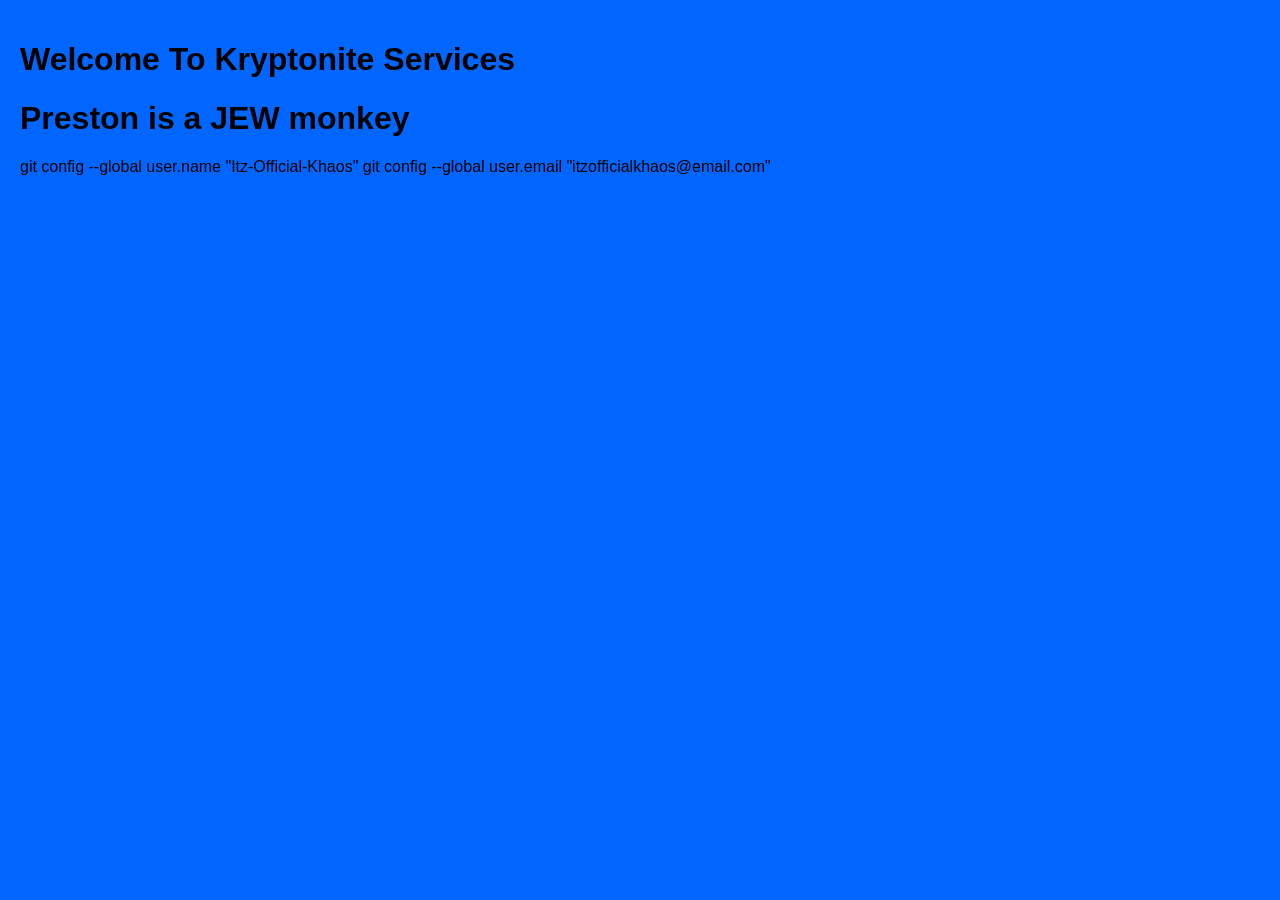
==== index.html @ 103d4fd6 "test" ====
<!DOCTYPE html>
<html lang="en">
<head>
    <meta charset="UTF-8">
    <meta name="viewport" content="width=device-width, initial-scale=1.0">
    <title>Kryptonite Services</title>
    <link rel="stylesheet" href="style.css"
</head>
<body>
    <h1>Welcome To Kryptonite Services</h1>
    <h1>Preston is a JEW monkey</h1>


</body>
</html>

git config --global user.name "Itz-Official-Khaos"

git config --global user.email "itzofficialkhaos@email.com"
---- style.css ----
body {
    font-family: Ariel, sans-serif;
    background-color: #0066ff;
    margin: 0;
    padding: 20px;
}
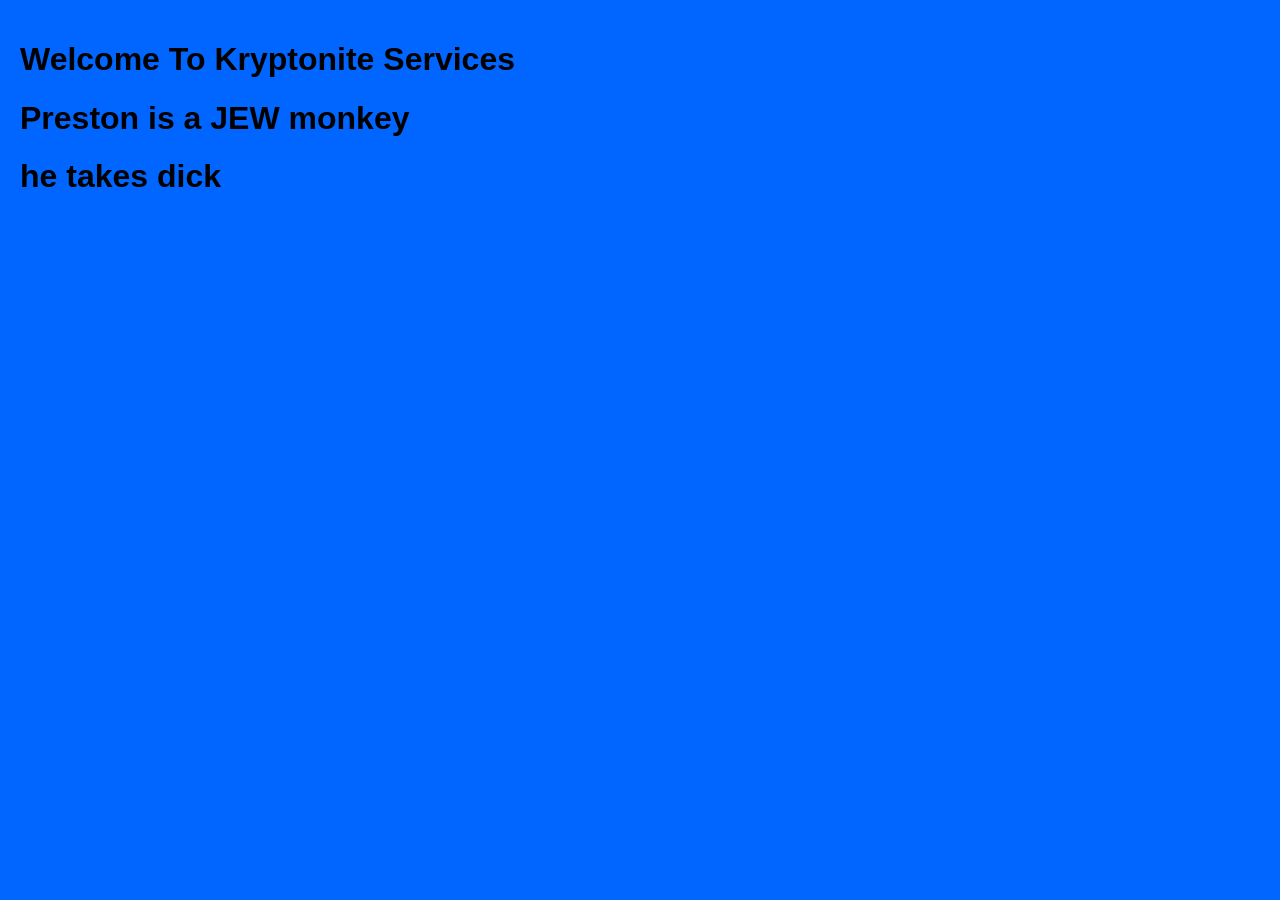
==== commit 8cb1cbd8: "test2" ====
--- a/index.html
+++ b/index.html
@@ -9,11 +9,9 @@
 <body>
     <h1>Welcome To Kryptonite Services</h1>
     <h1>Preston is a JEW monkey</h1>
+    <h1>he takes dick</h1>
 
 
 </body>
 </html>
 
-git config --global user.name "Itz-Official-Khaos"
-
-git config --global user.email "itzofficialkhaos@email.com"
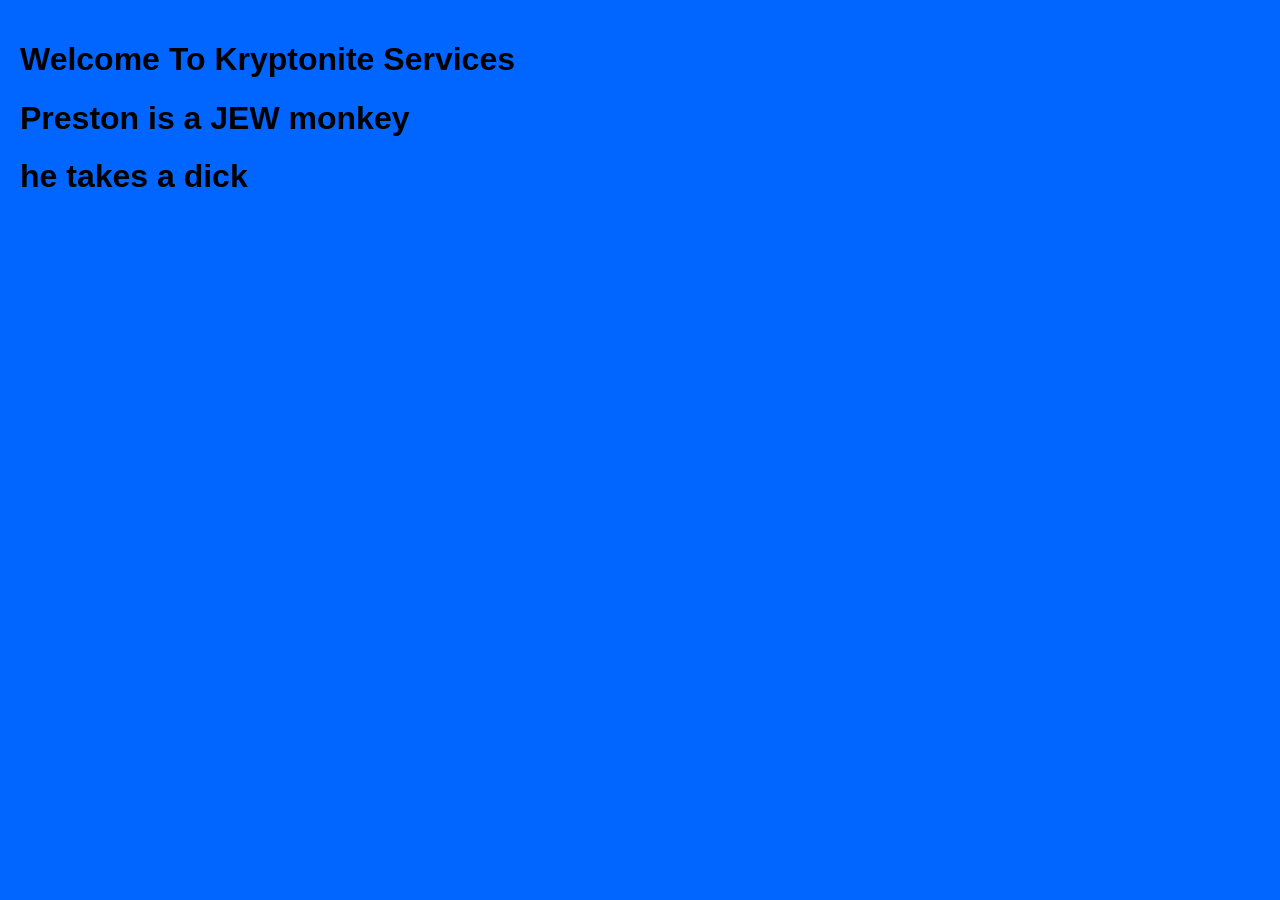
==== commit c81ff01c: "testtf" ====
--- a/index.html
+++ b/index.html
@@ -9,7 +9,7 @@
 <body>
     <h1>Welcome To Kryptonite Services</h1>
     <h1>Preston is a JEW monkey</h1>
-    <h1>he takes dick</h1>
+    <h1>he takes a dick</h1>
 
 
 </body>
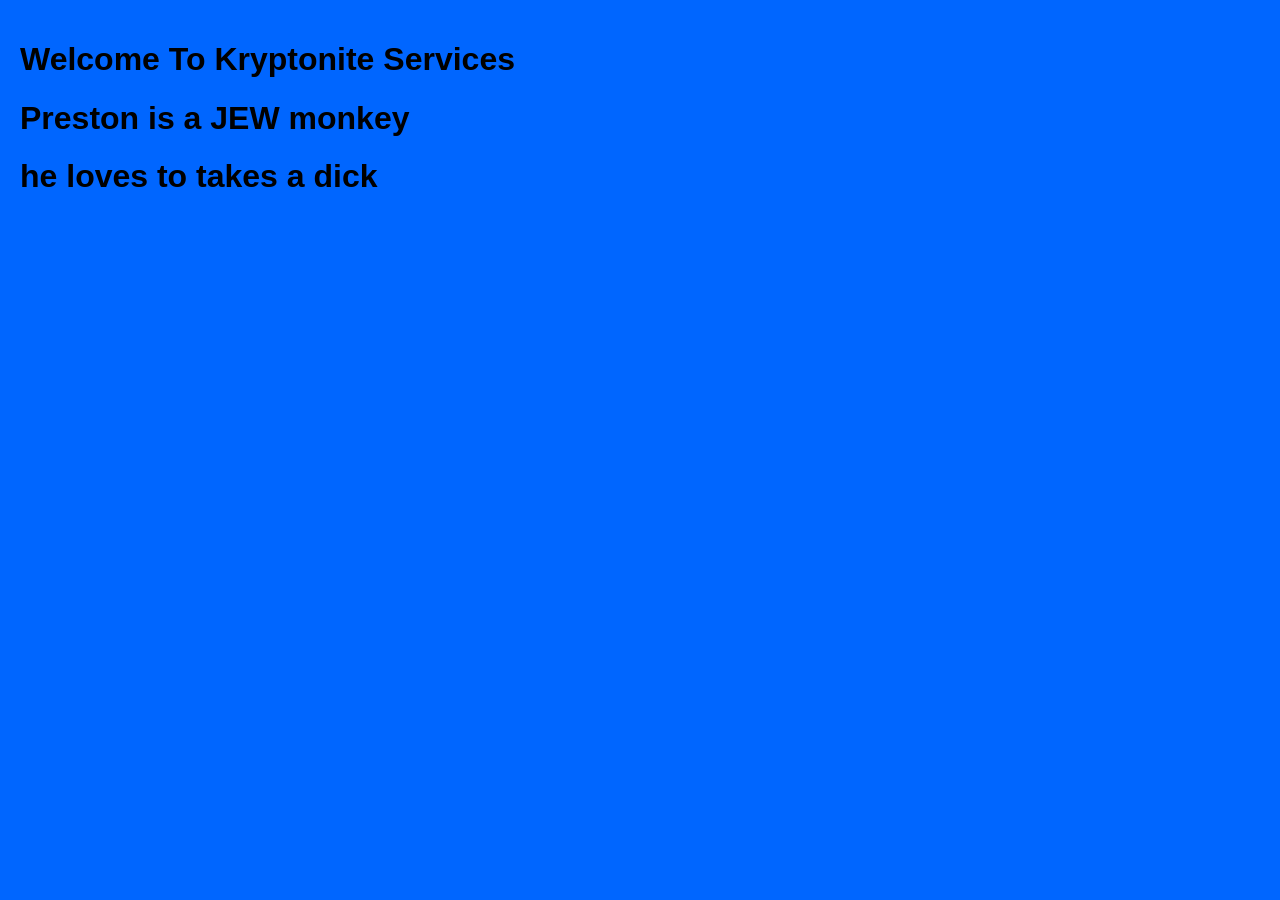
==== commit c6c736e1: "test" ====
--- a/index.html
+++ b/index.html
@@ -9,7 +9,7 @@
 <body>
     <h1>Welcome To Kryptonite Services</h1>
     <h1>Preston is a JEW monkey</h1>
-    <h1>he takes a dick</h1>
+    <h1>he loves to takes a dick</h1>
 
 
 </body>
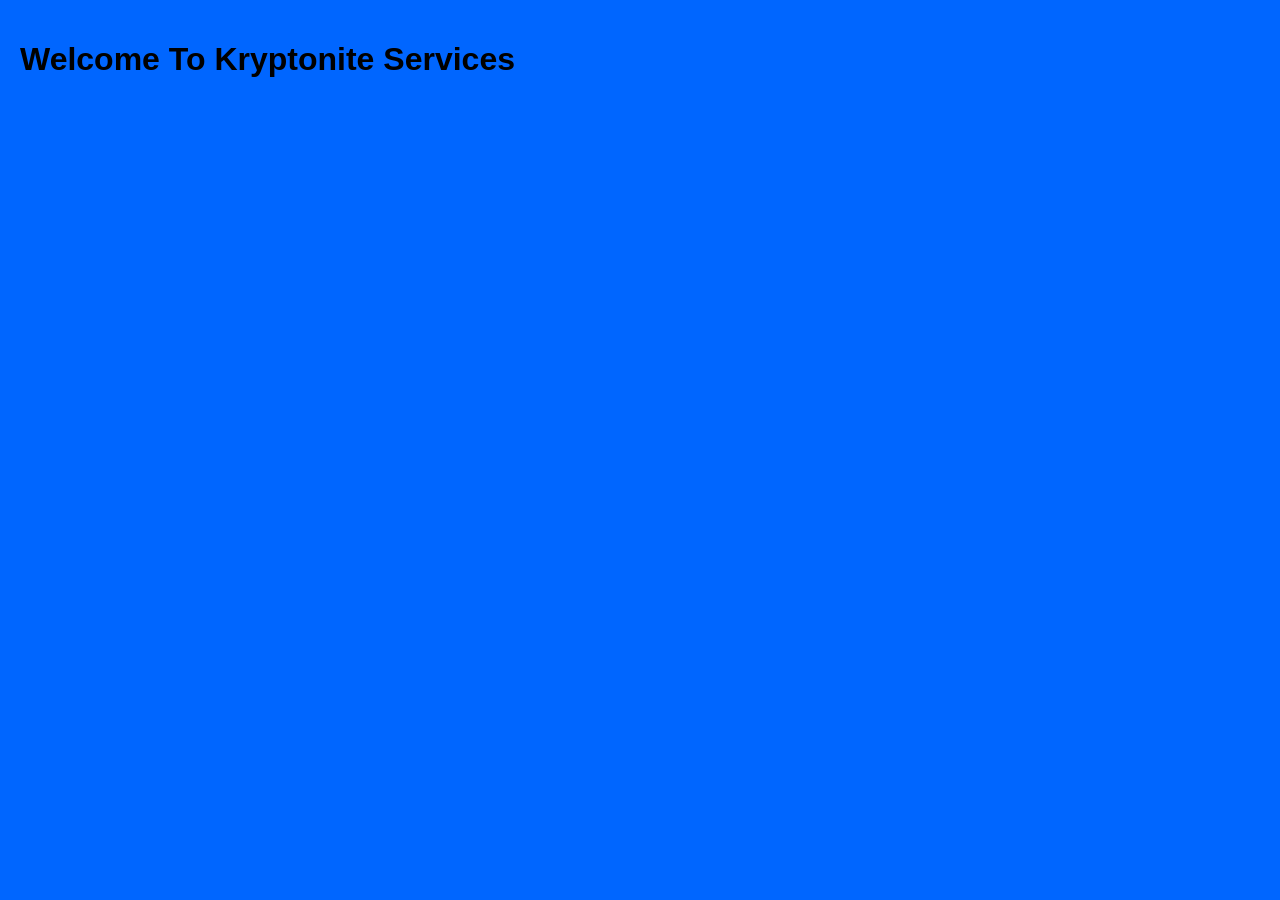
==== commit e3a8c948: "test" ====
--- a/index.html
+++ b/index.html
@@ -8,10 +8,7 @@
 </head>
 <body>
     <h1>Welcome To Kryptonite Services</h1>
-    <h1>Preston is a JEW monkey</h1>
-    <h1>he loves to takes a dick</h1>
 
 
 </body>
-</html>
-
+</html>
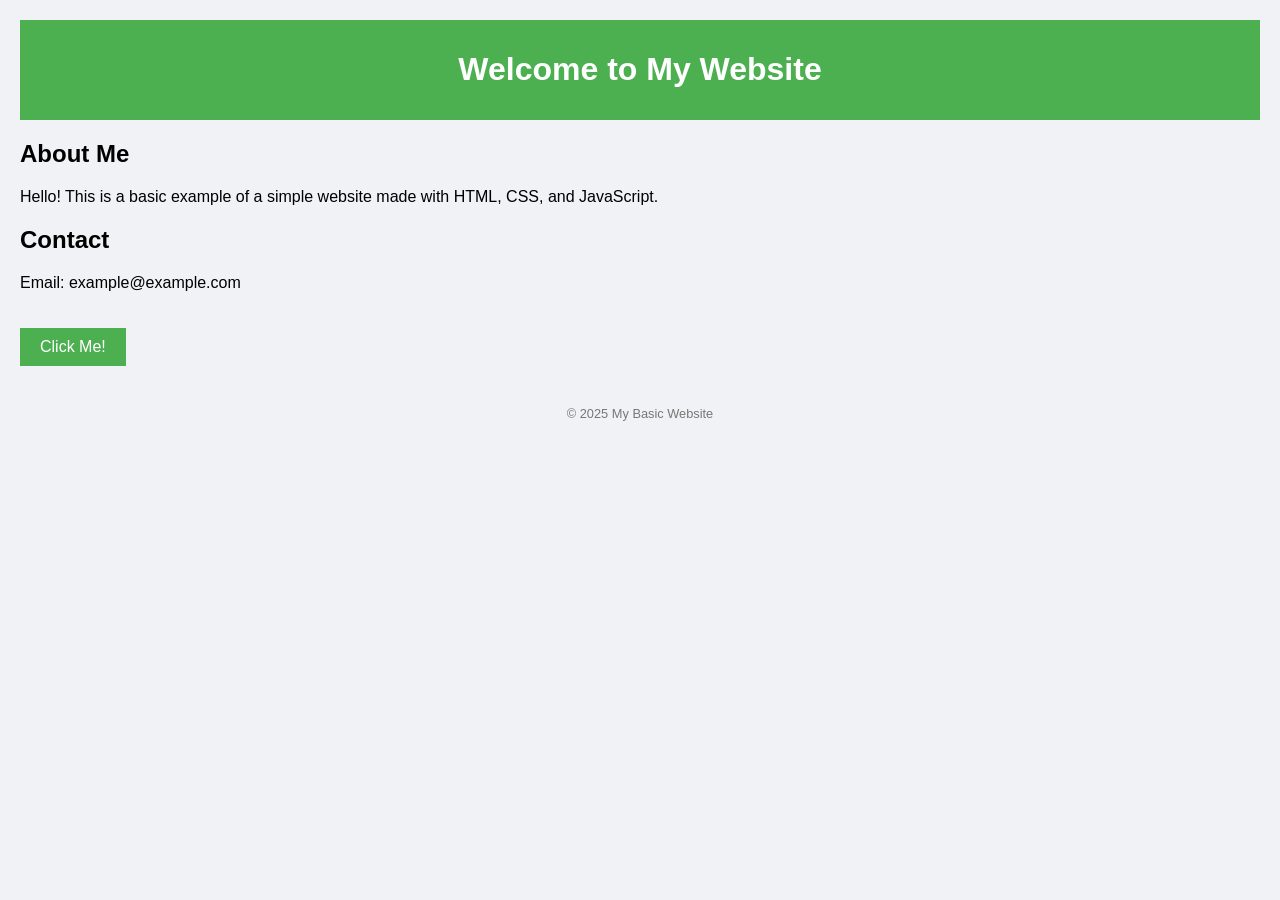
==== commit 2d76cbd0: "test" ====
--- a/index.html
+++ b/index.html
@@ -1,14 +1,31 @@
 <!DOCTYPE html>
 <html lang="en">
 <head>
-    <meta charset="UTF-8">
-    <meta name="viewport" content="width=device-width, initial-scale=1.0">
-    <title>Kryptonite Services</title>
-    <link rel="stylesheet" href="style.css"
+  <meta charset="UTF-8">
+  <meta name="viewport" content="width=device-width, initial-scale=1">
+  <title>My Basic Website</title>
+  <link rel="stylesheet" href="style.css">
 </head>
 <body>
-    <h1>Welcome To Kryptonite Services</h1>
 
+  <header>
+    <h1>Welcome to My Website</h1>
+  </header>
 
+  <main>
+    <h2>About Me</h2>
+    <p>Hello! This is a basic example of a simple website made with HTML, CSS, and JavaScript.</p>
+
+    <h2>Contact</h2>
+    <p>Email: example@example.com</p>
+
+    <button id="clickButton">Click Me!</button>
+  </main>
+
+  <footer>
+    <p>&copy; 2025 My Basic Website</p>
+  </footer>
+
+  <script src="script.js"></script>
 </body>
-</html>+</html>
--- a/style.css
+++ b/style.css
@@ -1,6 +1,39 @@
 body {
-    font-family: Ariel, sans-serif;
-    background-color: #0066ff;
+    font-family: Arial, sans-serif;
+    background-color: #f0f2f5;
     margin: 0;
     padding: 20px;
-}+  }
+  
+  header {
+    background-color: #4CAF50;
+    padding: 10px;
+    text-align: center;
+    color: white;
+  }
+  
+  main {
+    margin-top: 20px;
+  }
+  
+  button {
+    margin-top: 20px;
+    padding: 10px 20px;
+    background-color: #4CAF50;
+    color: white;
+    border: none;
+    cursor: pointer;
+    font-size: 16px;
+  }
+  
+  button:hover {
+    background-color: #45a049;
+  }
+  
+  footer {
+    margin-top: 40px;
+    text-align: center;
+    font-size: 0.8em;
+    color: #777;
+  }
+  
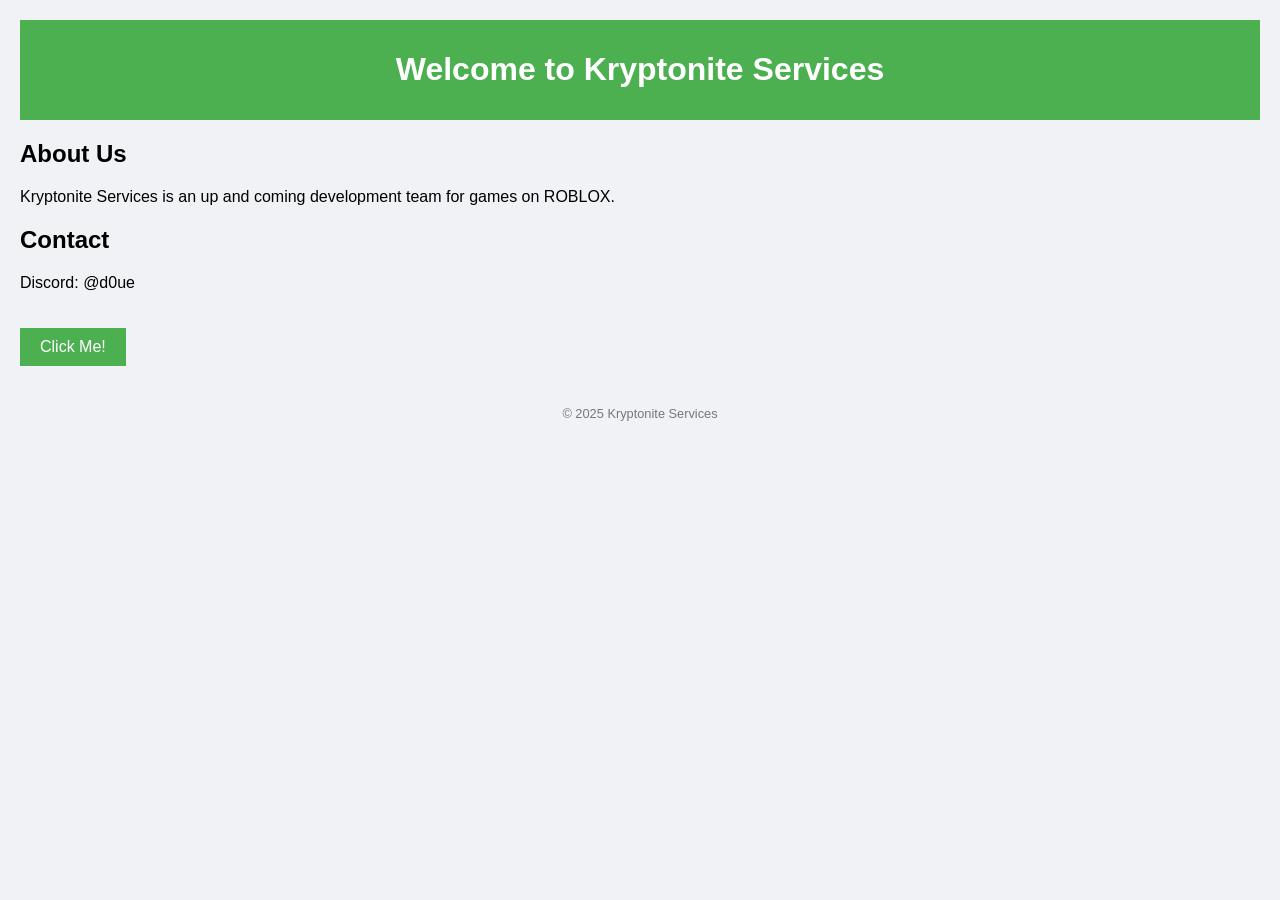
==== commit be4fed7c: "test" ====
--- a/index.html
+++ b/index.html
@@ -3,27 +3,27 @@
 <head>
   <meta charset="UTF-8">
   <meta name="viewport" content="width=device-width, initial-scale=1">
-  <title>My Basic Website</title>
+  <title>Kryptonite Services</title>
   <link rel="stylesheet" href="style.css">
 </head>
 <body>
 
   <header>
-    <h1>Welcome to My Website</h1>
+    <h1>Welcome to Kryptonite Services</h1>
   </header>
 
   <main>
-    <h2>About Me</h2>
-    <p>Hello! This is a basic example of a simple website made with HTML, CSS, and JavaScript.</p>
+    <h2>About Us</h2>
+    <p>Kryptonite Services is an up and coming development team for games on ROBLOX.</p>
 
     <h2>Contact</h2>
-    <p>Email: example@example.com</p>
+    <p>Discord: @d0ue</p>
 
     <button id="clickButton">Click Me!</button>
   </main>
 
   <footer>
-    <p>&copy; 2025 My Basic Website</p>
+    <p>&copy; 2025 Kryptonite Services</p>
   </footer>
 
   <script src="script.js"></script>
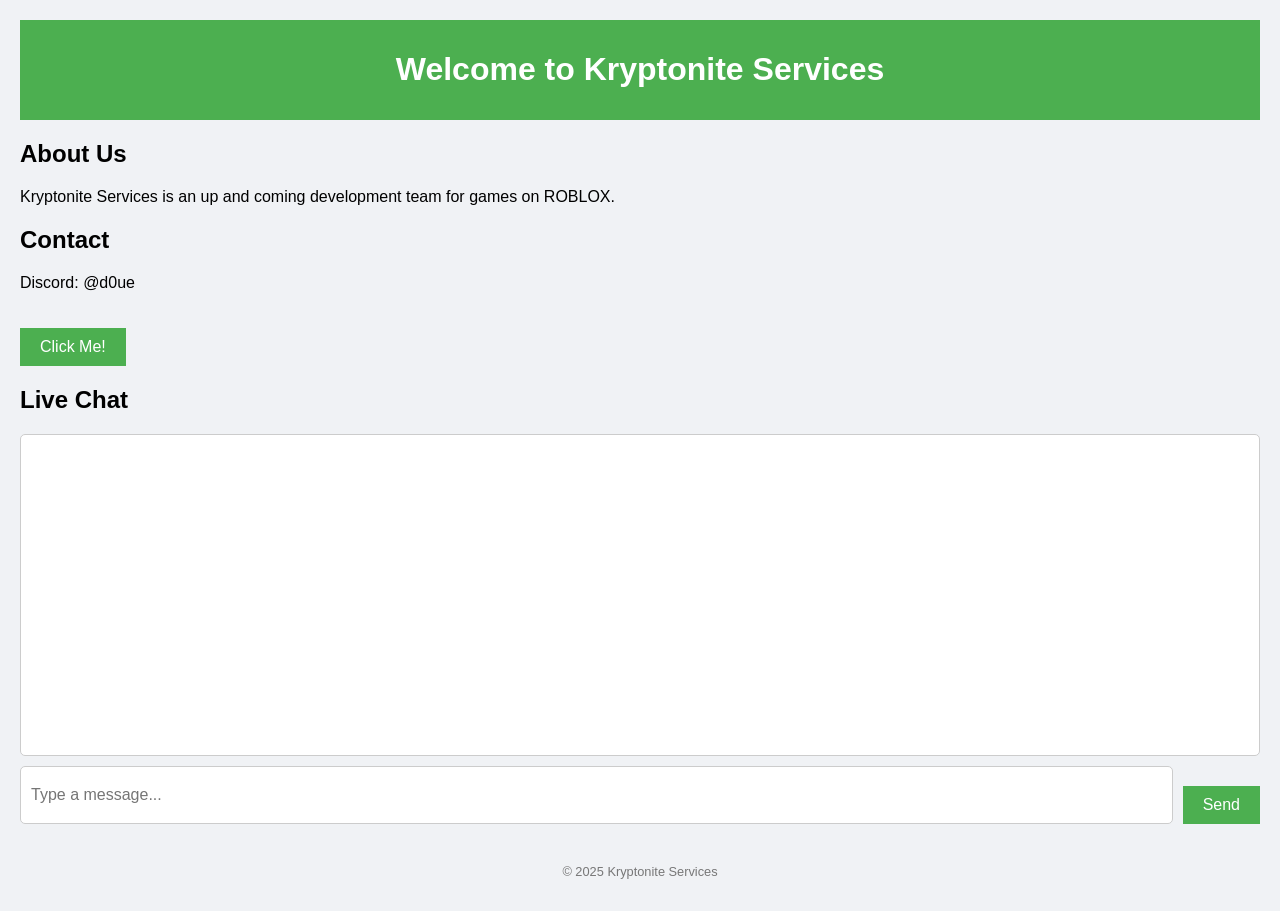
==== commit b89dfb89: "test for chat" ====
--- a/index.html
+++ b/index.html
@@ -20,12 +20,27 @@
     <p>Discord: @d0ue</p>
 
     <button id="clickButton">Click Me!</button>
+
+    <h2>Live Chat</h2>
+
+    <div class="chat-box" id="chatBox">
+      <!-- Messages appear here -->
+    </div>
+
+    <div class="input-area">
+      <input type="text" id="messageInput" placeholder="Type a message...">
+      <button id="sendButton">Send</button>
+    </div>
+
   </main>
 
   <footer>
     <p>&copy; 2025 Kryptonite Services</p>
   </footer>
 
+  <!-- Socket.io -->
+  <script src="/socket.io/socket.io.js"></script>
   <script src="script.js"></script>
+
 </body>
 </html>
--- a/style.css
+++ b/style.css
@@ -36,4 +36,29 @@
     font-size: 0.8em;
     color: #777;
   }
+  
+  /* Chat system styling */
+  .chat-box {
+    background: white;
+    border: 1px solid #ccc;
+    padding: 10px;
+    margin-top: 20px;
+    height: 300px;
+    overflow-y: auto;
+    border-radius: 5px;
+  }
+  
+  .input-area {
+    display: flex;
+    margin-top: 10px;
+    gap: 10px;
+  }
+  
+  input[type="text"] {
+    flex: 1;
+    padding: 10px;
+    font-size: 16px;
+    border-radius: 5px;
+    border: 1px solid #ccc;
+  }
   
